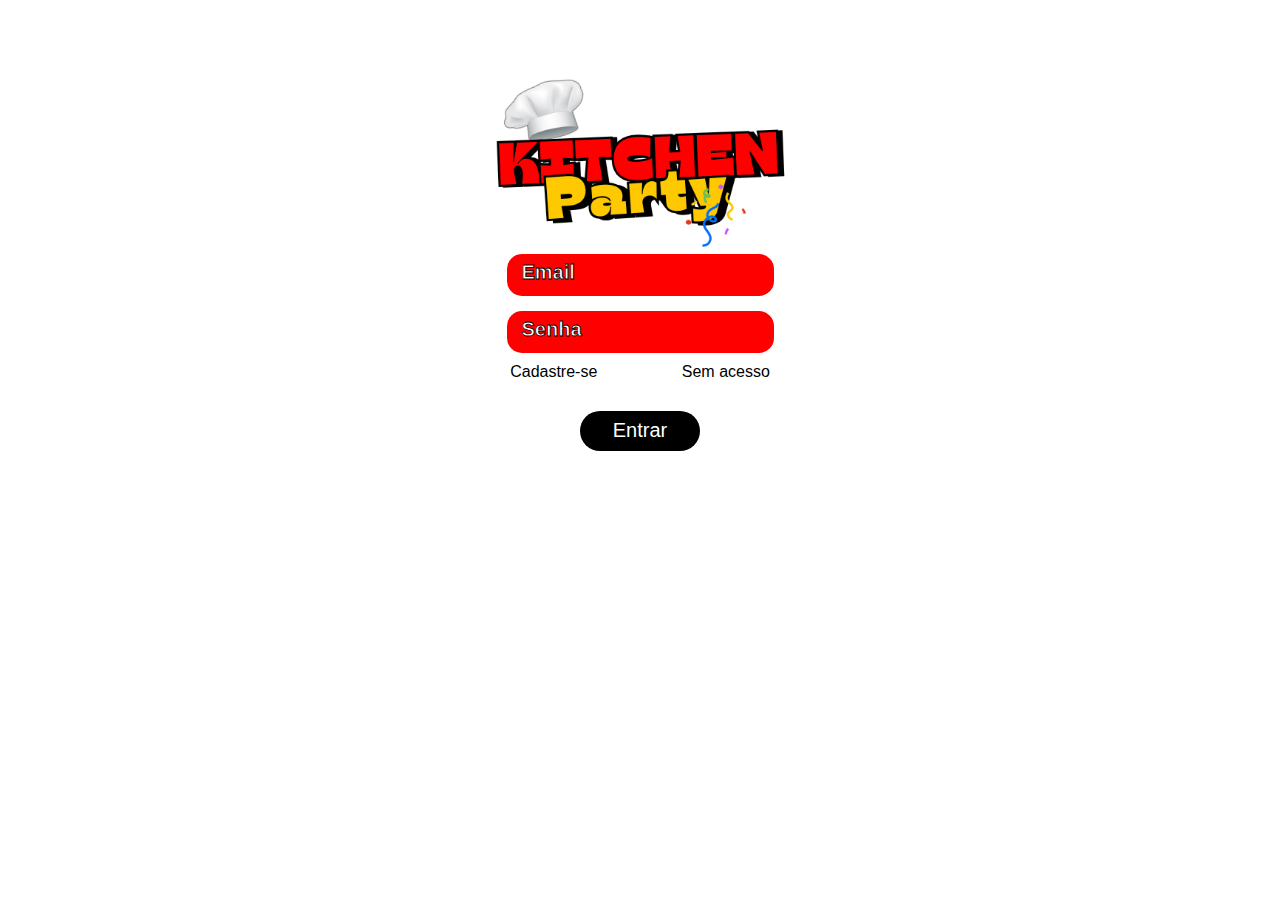
==== index.html @ 20a55310 "Atualização 2" ====
<!DOCTYPE html>
<html lang="pt-br">
<head>
    <meta charset="UTF-8">
    <meta name="viewport" content="width=device-width, initial-scale=1.0">
    <title>Login|KitchenParty</title>
    <link rel="stylesheet" href="style.css">
</head>
<body>
    <div class="login">
        <div class="caixa">
            <img src="img/logo-site.png" alt="">
            
            <div class="email">
                <input type="email" placeholder="Email" required>
            </div>
            
            <div class="senha">
                <input type="password" placeholder="Senha" required>
            </div>

            <div class="links">
                <a href="cadastro.html">Cadastre-se</a>
                <a href="">Sem acesso</a>
            </div>

            <div class="entrar">
                <a href="inicio.html"><input type="submit" value="Entrar"></a>
            </div>

        </div>
    </div>
</body>
</html>
---- style.css ----
body{
    font-family:sans-serif;
    background-color: white;
    color: black;
}

a{
    text-decoration: none;
    color: black;
}

.login{
    text-align: center;
    justify-content: center;
    align-items: center;
    display: flex;
    flex-direction: row;

}

.nome input{
    border-radius:15px;
    border: none;
    width: 250px;
    height: 40px;
    padding-left: 15px;
    background-color: #f00;
    color: rgb(255, 255, 255);
    margin-bottom: 15px;
}

.email input{
    border-radius:15px;
    border: none;
    width: 250px;
    height: 40px;
    padding-left: 15px;
    background-color: #f00;
    color: rgb(255, 255, 255);
}

.senha input{
    border-radius:15px;
    border: none;
    width: 250px;
    height: 40px;
    padding-left: 15px;
    background-color: #f00;
    color: rgb(255, 255, 255);
    margin-top: 15px;
}

.entrar input{
    cursor: pointer;
    width: 120px;
    height: 40px;
    border-radius: 20px;
    border: none;
    background-color: black;
    color: white;
    font-size: 20px;
    margin-top: 20px;
}

input::placeholder{
    color: white;
    font-family: sans-serif;
    font-size: 20px;
    font-weight: 800;
    -webkit-text-stroke: 0.8px black;
}

.caixa{
    margin-top: 65px;
}

.caixa img{
    width: 300px;
}

input:focus{
    outline: none;
}

.links{
    list-style-type: none;
    padding: 10px;
}

.links a{
    display: inline;
    padding: 40px;
}

.entrar input:hover{
    background-color: rgb(27, 27, 27);
    transition: 0.5s;
    
}
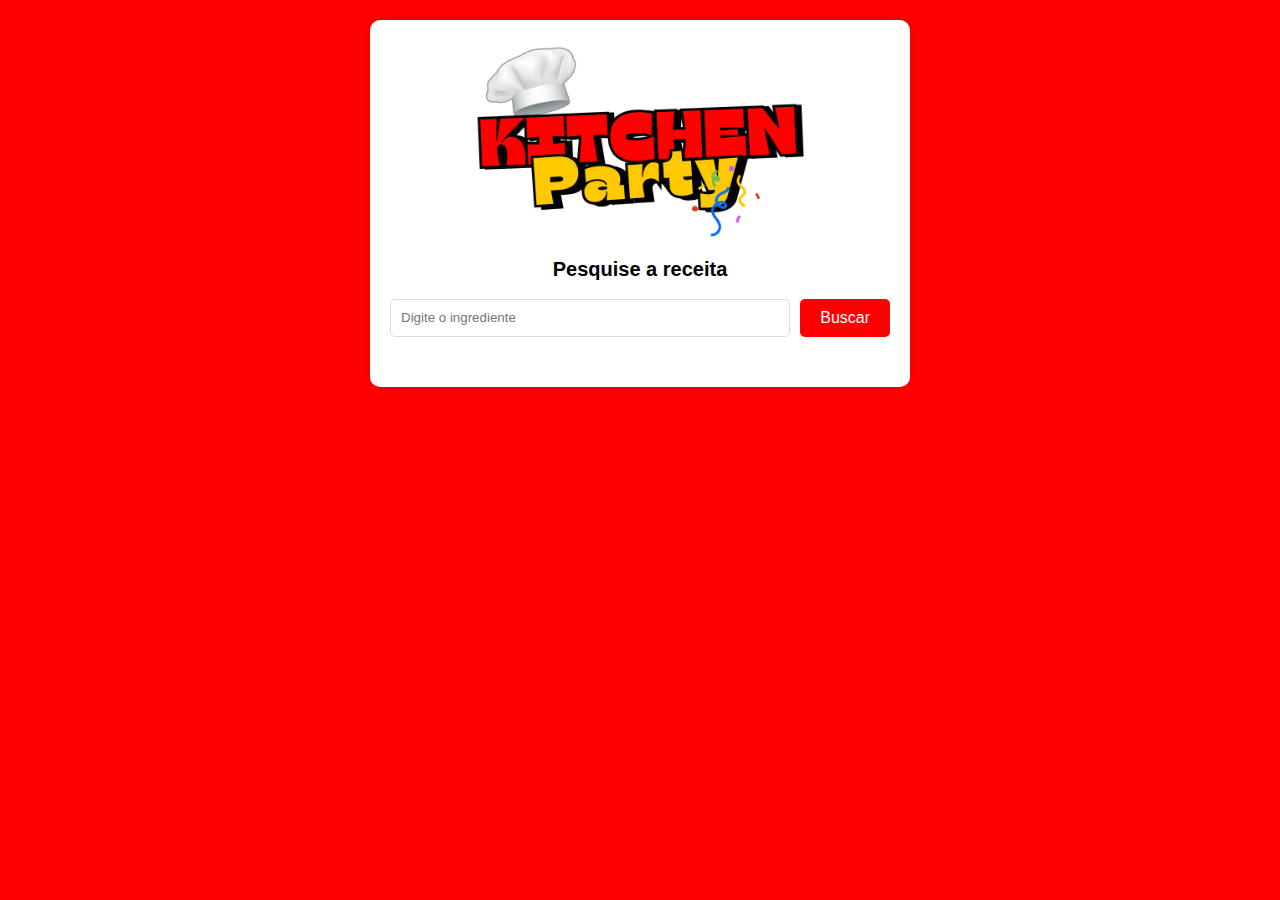
==== commit 2b1477db: "Atualização 2" ====
--- a/index.html
+++ b/index.html
@@ -3,32 +3,21 @@
 <head>
     <meta charset="UTF-8">
     <meta name="viewport" content="width=device-width, initial-scale=1.0">
-    <title>Login|KitchenParty</title>
-    <link rel="stylesheet" href="style.css">
+    <title>KitchenParty</title>
+    <link rel="stylesheet" href="styles.css">
 </head>
 <body>
-    <div class="login">
-        <div class="caixa">
-            <img src="img/logo-site.png" alt="">
-            
-            <div class="email">
-                <input type="email" placeholder="Email" required>
-            </div>
-            
-            <div class="senha">
-                <input type="password" placeholder="Senha" required>
-            </div>
-
-            <div class="links">
-                <a href="cadastro.html">Cadastre-se</a>
-                <a href="">Sem acesso</a>
-            </div>
-
-            <div class="entrar">
-                <a href="inicio.html"><input type="submit" value="Entrar"></a>
-            </div>
-
-        </div>
-    </div>
+    <main class="container">
+        <div class="banner"><img src="logo-site.png" alt=""></div>
+        <h1>Pesquise a receita</h1>
+        <form class="search-form">
+            <input type="text" placeholder="Digite o ingrediente" class="search-input">
+            <button class="search-button" type="submit">Buscar</button>
+        </form>
+        <div class="loading"></div>
+        <div class="recipe-list"></div>
+        <div class="recipe-details"></div>
+    </main>
 </body>
+<script src="scripts.js"></script>
 </html>--- a/styles.css
+++ b/styles.css
@@ -0,0 +1,93 @@
+body {
+    font-family: arial;
+    line-height: 1.6;
+    margin: 0;
+    padding: 20px;
+    background-color: #ff0000;
+    color: black;
+}
+
+.container {
+    max-width: 500px;
+    margin: auto;
+    background-color: #ffffff;
+    padding: 20px;
+    border-radius: 10px;
+    box-shadow: 0 0 10px rgba(0, 0, 0, 0.1);
+}
+
+h1 {
+    text-align: center;
+    font-size: 20px;
+}
+
+.search-form {
+    display: flex;
+    gap: 10px;
+    margin-bottom: 10px;
+}
+
+.search-input {
+    flex-grow: 1;
+    padding: 10px;
+    border-radius: 5px;
+    border: 1px solid #ddd;
+    outline: none;
+}
+
+.search-button {
+    padding: 10px 20px;
+    background-color: rgb(255, 0, 0);
+    color: white;
+    border-radius: 5px;
+    cursor: pointer;
+    font-size: 16px;
+    outline: none;
+    border: none;
+}
+
+.search-button:hover {
+    background-color: rgb(153, 0, 0);
+    transition: 0.5s;
+}
+
+.recipe-list {
+    display: grid;
+    gap: 20px;
+    grid-template-columns: repeat(auto-fill, minmax(200px, 1fr));
+}
+
+.recipe-card {
+    border: 1px solid #dddddd;
+    border-radius: 5px;
+    padding: 10px;
+    text-align: center;
+    cursor: pointer;
+    background-color: rgb(255, 255, 113);
+}
+
+.recipe-card img {
+    width: 100%;
+    height: 150px;
+    object-fit: cover;
+    border-radius: 5px;
+
+}
+
+.recipe-details {
+    margin-top: 20px;
+}
+
+.recipe-details img {
+    width: 100%;
+    max-width: 300px;
+    height: 150px;
+    object-fit: cover;
+    border-radius: 5px;
+}
+
+.banner {
+    display: flex;
+    justify-content: center;
+    height: 200px;
+}